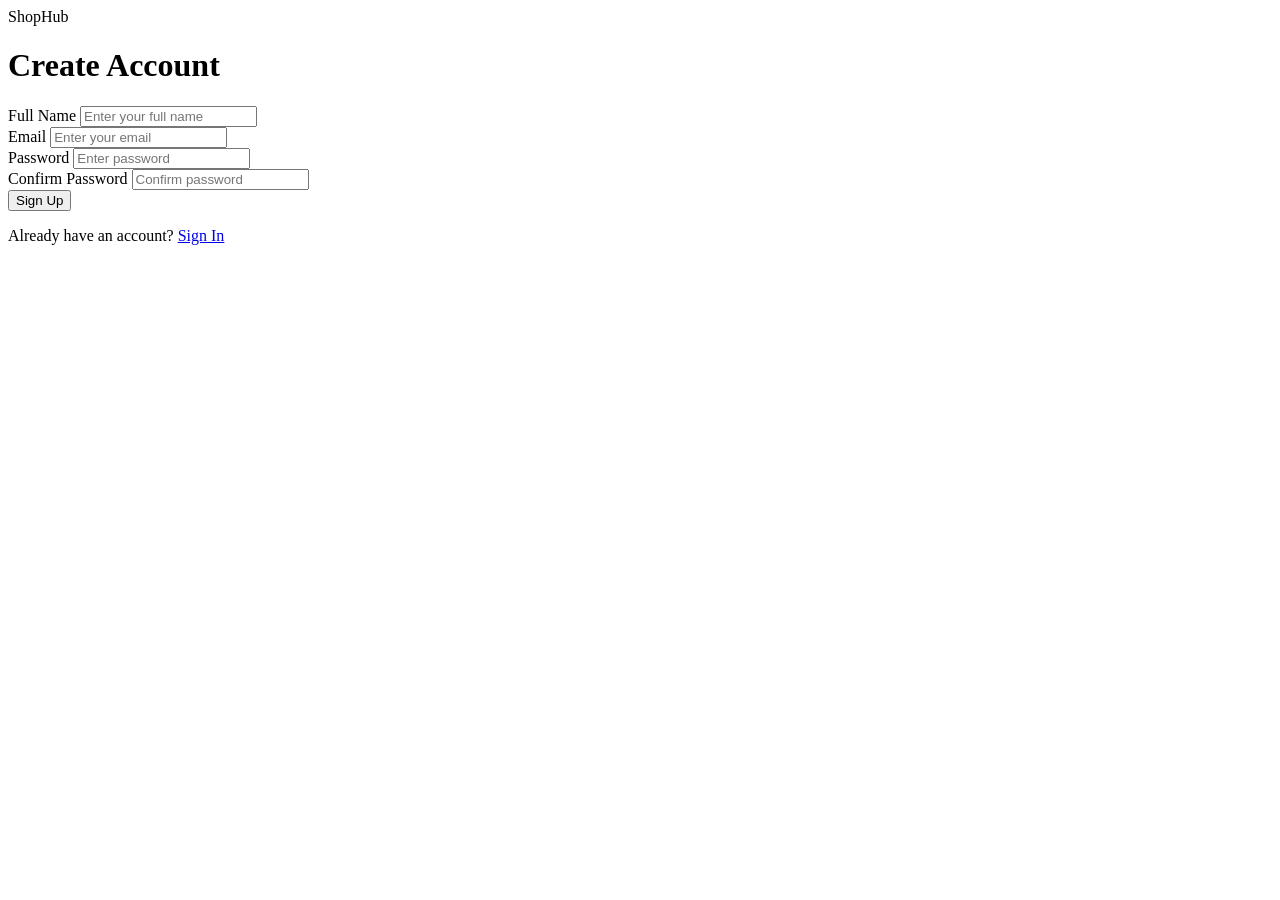
==== index.html @ 2cd8a2ee "Add signup form with fields and structure to index.html" ====
<!DOCTYPE html>
<html lang="en">
<head>
    <meta charset="UTF-8">
    <meta name="viewport" content="width=device-width, initial-scale=1.0">
    <title>ShopHub - Sign Up</title>
    <link rel="stylesheet" href="styles.css">
</head>
<body>
    <div class="container">
        <div class="auth-container">
            <div class="logo">ShopHub</div>
            <h1>Create Account</h1>
            <form id="signupForm">
                <div class="form-group">
                    <label for="signup-name">Full Name</label>
                    <input type="text" id="signup-name" placeholder="Enter your full name" required>
                </div>
                <div class="form-group">
                    <label for="signup-email">Email</label>
                    <input type="email" id="signup-email" placeholder="Enter your email" required>
                </div>
                <div class="form-group">
                    <label for="signup-password">Password</label>
                    <input type="password" id="signup-password" placeholder="Enter password" required>
                </div>
                <div class="form-group">
                    <label for="signup-confirm">Confirm Password</label>
                    <input type="password" id="signup-confirm" placeholder="Confirm password" required>
                </div>
                <button type="submit" class="btn btn-primary">Sign Up</button>
            </form>
            <p class="toggle-text">Already have an account? <a href="signin.html">Sign In</a></p>
        </div>
    </div>
    <script src="script.js"></script>
</body>
</html>
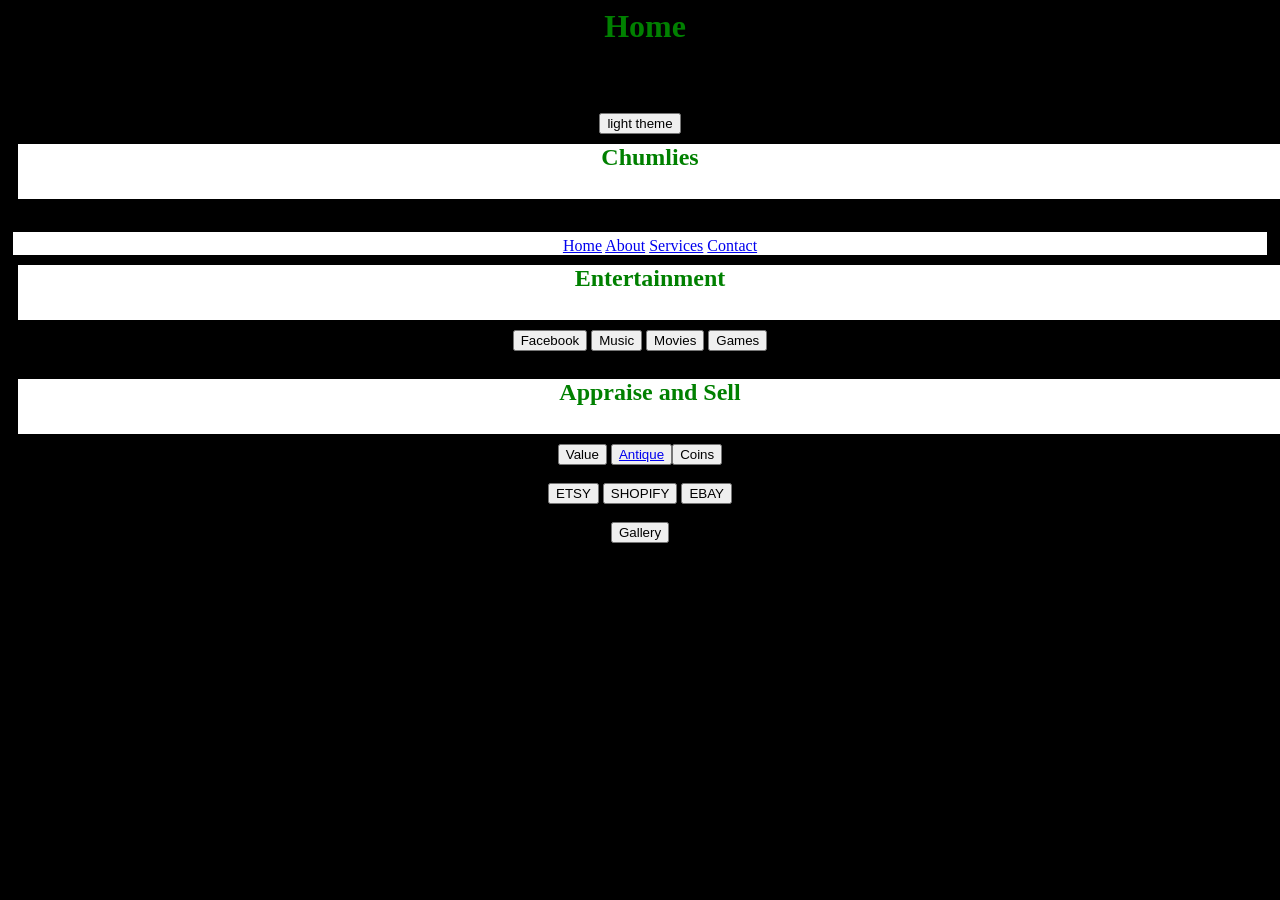
==== commit df738475: "Add files via upload" ====
--- a/index.html
+++ b/index.html
@@ -1,38 +1,98 @@
 <!DOCTYPE html>
-<html lang="en">
-<head>
-    <meta charset="UTF-8">
-    <meta name="viewport" content="width=device-width, initial-scale=1.0">
-    <title>ShopHub - Sign Up</title>
-    <link rel="stylesheet" href="styles.css">
+<html>
+    <head>
+        <meta name='viewport' content='width=device-width, initial-scale=1'>
+   <link rel='stylesheet' href='style.css'/></link>
+   <h1>Home</h1>
+  <meta name='viewport' content='width=device-width, initial-scale=1'>
+  <title>https://chumlies-garage.netlify.app/home</title>
+  <link rel='stylesheet' href='style.css' />
+<button id='button' onClick='changeTheme()'>light theme</button>
+<link rel="usePlupload.html" />
+<linnk rel="./js" />
+<script src='script.js'></script>
+<style>
+body
+{
+background-color: black;
+text-align: center;
+}
+h1
+{
+  background-color: black;
+  color: green;
+text-align: center;
+height: 100px;
+margin: 5px;
+width: 100%;
+}
+h2
+{
+background-color: white;
+color: green;
+margin: 10px;
+width: 100%;
+height: 50px;
+padding-bottom: 5px;
+}
+div ul
+{
+background-color: white;
+color:white;
+text-align:center;
+margin: 5px; "5px; 5px 
+width: 100%;
+padding-top: 5px;
+}
+div a
+{
+text-align: center;
+
+img
+{
+width: 250px;
+height: 250px;
+}
+</style>
 </head>
-<body>
-    <div class="container">
-        <div class="auth-container">
-            <div class="logo">ShopHub</div>
-            <h1>Create Account</h1>
-            <form id="signupForm">
-                <div class="form-group">
-                    <label for="signup-name">Full Name</label>
-                    <input type="text" id="signup-name" placeholder="Enter your full name" required>
-                </div>
-                <div class="form-group">
-                    <label for="signup-email">Email</label>
-                    <input type="email" id="signup-email" placeholder="Enter your email" required>
-                </div>
-                <div class="form-group">
-                    <label for="signup-password">Password</label>
-                    <input type="password" id="signup-password" placeholder="Enter password" required>
-                </div>
-                <div class="form-group">
-                    <label for="signup-confirm">Confirm Password</label>
-                    <input type="password" id="signup-confirm" placeholder="Confirm password" required>
-                </div>
-                <button type="submit" class="btn btn-primary">Sign Up</button>
-            </form>
-            <p class="toggle-text">Already have an account? <a href="signin.html">Sign In</a></p>
-        </div>
+  <body>
+    <div class='logo'>
+     <div class="About">
+    <div class="nav">
+    <div>
+      <h2>Chumlies</h2>>
+      <!--Navbar-->
+      <ul>
+        <a href=./index.html>Home</a>
+        <a href=./about.html>About</a>
+        <a href=./services.html>Services</a>
+        <a href=./contact.html>Contact</a>
+      </ul>
     </div>
-    <script src="script.js"></script>
+    <div>
+      <h2>Entertainment</h2>
+        <a href="https://www.facebook.com/share/"  <target="_blank"><button>Facebook</button></a>
+        <a href="https://www.spotify.com"  <target="_blank"><button>Music</button></a>
+        <a href="https://ww7.123moviesfree.net/home/"  <target="_blank"><button>Movies</button></a>
+        <a href="https://www.google.com/url?sa=t&source=web&rct=j&opi=89978449&url=https://www.crazygames.com/&ved=2ahUKEwjan4_-8JaQAxW6GTQIHYaNEkIQFnoECBsQAQ&sqi=2&usg=AOvVaw3IRofWGGZkrIInPb01HKIc"  <target="_blank"><button>Games</button></a><br>
+    </div><br>
+      <div class="value">
+      <h2>Appraise and Sell </h2>
+      <a href="https://www.google.com/url?sa=t&source=web&rct=j&opi=89978449&url=https://www.pricesnap.ai/&ved=2ahUKEwj-roCSlLORAxVyVvEDHZMBH_QQFnoECDUQAQ&usg=AOvVaw10dgjb0O5Tqmnawx1DWi3a" <target="_blank"><button>Value</button></a>
+      <a href="https://www.millerappraisalsmt.com/?gad_source=1&gad_campaignid=17317504456&gbraid=0AAAAAooPRaNHT08PWhElIUmZpDwaY6D7M&gclid=CjwKCAiAnoXNBhAZEiwAnItcG4ypHGyNiU4KU3WgaG1NyZ_8VsvWBznYFnBkM5QjvClV2OhzrI6dehoCcZcQAvD_BwE"<target="_blank"><button>Antique</button</a>
+      <a href="https://boisediamondringandcoin.com/?gad_source=1&gad_campaignid=23290052311&gbraid=0AAAABCHV7qsmR5dYpkFtXIB9_80-aKRXN&gclid=CjwKCAiAnoXNBhAZEiwAnItcGwsvBGNXLzeUxlewwUTtWhqtTa0Pl1tD47rK0Dh7Lkhp4A6EpniyxxoCPi0QAvD_BwE"<target="_blank"><button>Coins</button</a>
+    </div><br>
+    <div>
+      <a href="https://www.etsy.com/ <target="_blank"><button>ETSY</button></a>
+<a href="https://www.shopify.com/" <target="_blank"><button>SHOPIFY</button></a>
+<a href="https://www.ebay.com/" <target="_blank"><button>EBAY</button></a><br>
+</div>
+<div>
+<div>
+<div><br>
+<a href="gallery.html" <target="_blank"><button>Gallery</button></a><br>
+<br>
+
+</div>
 </body>
 </html>
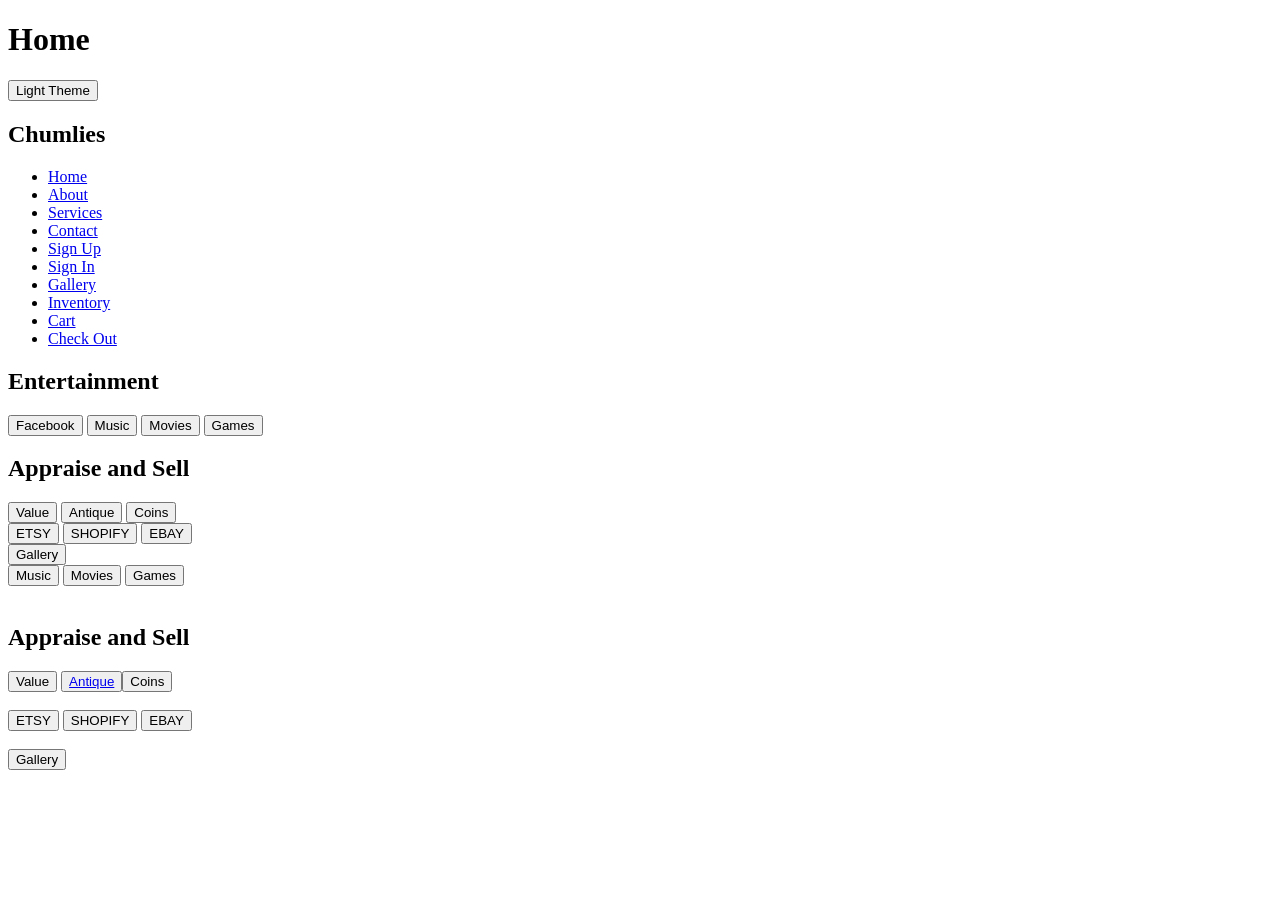
==== commit e7d2638a: "Refactor index.html structure and add navigation links Refactored HTML structure, added navigation l" ====
--- a/index.html
+++ b/index.html
@@ -1,78 +1,74 @@
 <!DOCTYPE html>
-<html>
-    <head>
-        <meta name='viewport' content='width=device-width, initial-scale=1'>
-   <link rel='stylesheet' href='style.css'/></link>
-   <h1>Home</h1>
-  <meta name='viewport' content='width=device-width, initial-scale=1'>
-  <title>https://chumlies-garage.netlify.app/home</title>
-  <link rel='stylesheet' href='style.css' />
-<button id='button' onClick='changeTheme()'>light theme</button>
-<link rel="usePlupload.html" />
-<linnk rel="./js" />
-<script src='script.js'></script>
-<style>
-body
-{
-background-color: black;
-text-align: center;
-}
-h1
-{
-  background-color: black;
-  color: green;
-text-align: center;
-height: 100px;
-margin: 5px;
-width: 100%;
-}
-h2
-{
-background-color: white;
-color: green;
-margin: 10px;
-width: 100%;
-height: 50px;
-padding-bottom: 5px;
-}
-div ul
-{
-background-color: white;
-color:white;
-text-align:center;
-margin: 5px; "5px; 5px 
-width: 100%;
-padding-top: 5px;
-}
-div a
-{
-text-align: center;
+<html lang="en">
+<head>
+    <meta name="viewport" content="width=device-width, initial-scale=1">
+    <title>Chumlies Garage - Home</title>
 
-img
-{
-width: 250px;
-height: 250px;
-}
-</style>
+    <!-- External CSS -->
+    <link rel="stylesheet" href="style.css">
+
+    <!-- Script -->
+    <script src="script.js"></script>
 </head>
-  <body>
-    <div class='logo'>
-     <div class="About">
+
+<body>
+
+    <h1>Home</h1>
+    <button id="button" onclick="changeTheme()">Light Theme</button>
+
+    <!-- Navigation -->
     <div class="nav">
-    <div>
-      <h2>Chumlies</h2>>
-      <!--Navbar-->
-      <ul>
-        <a href=./index.html>Home</a>
-        <a href=./about.html>About</a>
-        <a href=./services.html>Services</a>
-        <a href=./contact.html>Contact</a>
-      </ul>
+        <h2>Chumlies</h2>
+
+        <ul>
+            <li><a href="./index.html">Home</a></li>
+            <li><a href="./about.html">About</a></li>
+            <li><a href="./services.html">Services</a></li>
+            <li><a href="./contact.html">Contact</a></li>
+
+            <!-- Added pages -->
+            <li><a href="./sign-up.html">Sign Up</a></li>
+            <li><a href="./sign-in.html">Sign In</a></li>
+            <li><a href="./gallery.html">Gallery</a></li>
+            <li><a href="./inventory.html">Inventory</a></li>
+            <li><a href="./cart.html">Cart</a></li>
+            <li><a href="./check-out.html">Check Out</a></li>
+        </ul>
     </div>
-    <div>
-      <h2>Entertainment</h2>
-        <a href="https://www.facebook.com/share/"  <target="_blank"><button>Facebook</button></a>
-        <a href="https://www.spotify.com"  <target="_blank"><button>Music</button></a>
+
+    <!-- Entertainment Section -->
+    <div class="section">
+        <h2>Entertainment</h2>
+
+        <a href="https://www.facebook.com/share/" target="_blank"><button>Facebook</button></a>
+        <a href="https://www.spotify.com" target="_blank"><button>Music</button></a>
+        <a href="https://ww7.123moviesfree.net/home/" target="_blank"><button>Movies</button></a>
+        <a href="https://www.crazygames.com/" target="_blank"><button>Games</button></a>
+    </div>
+
+    <!-- Appraise & Sell -->
+    <div class="section value">
+        <h2>Appraise and Sell</h2>
+
+        <a href="https://www.pricesnap.ai/" target="_blank"><button>Value</button></a>
+        <a href="https://www.millerappraisalsmt.com/" target="_blank"><button>Antique</button></a>
+        <a href="https://boisediamondringandcoin.com/" target="_blank"><button>Coins</button></a>
+    </div>
+
+    <!-- Shopping Links -->
+    <div class="section">
+        <a href="https://www.etsy.com/" target="_blank"><button>ETSY</button></a>
+        <a href="https://www.shopify.com/" target="_blank"><button>SHOPIFY</button></a>
+        <a href="https://www.ebay.com/" target="_blank"><button>EBAY</button></a>
+    </div>
+
+    <!-- Gallery Button -->
+    <div class="section">
+        <a href="./gallery.html"><button>Gallery</button></a>
+    </div>
+
+</body>
+</html>        <a href="https://www.spotify.com"  <target="_blank"><button>Music</button></a>
         <a href="https://ww7.123moviesfree.net/home/"  <target="_blank"><button>Movies</button></a>
         <a href="https://www.google.com/url?sa=t&source=web&rct=j&opi=89978449&url=https://www.crazygames.com/&ved=2ahUKEwjan4_-8JaQAxW6GTQIHYaNEkIQFnoECBsQAQ&sqi=2&usg=AOvVaw3IRofWGGZkrIInPb01HKIc"  <target="_blank"><button>Games</button></a><br>
     </div><br>
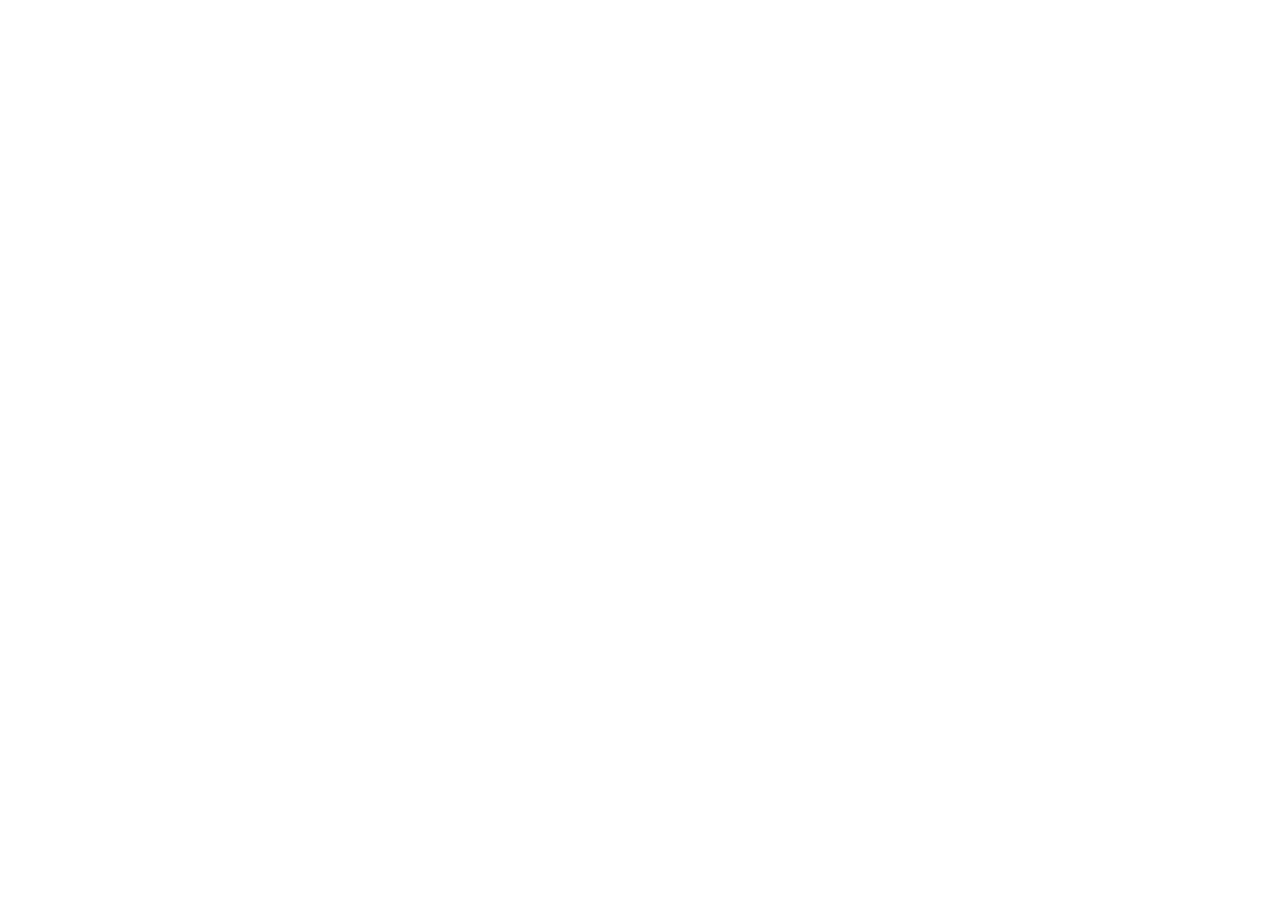
==== commit 2feee070: "Update index.html" ====
--- a/index.html
+++ b/index.html
@@ -1,20 +1,20 @@
 <!DOCTYPE html>
 <html lang="en">
+    <title>Chuml
 <head>
-    <meta name="viewport" content="width=device-width, initial-scale=1">
-    <title>Chumlies Garage - Home</title>
+    <meta name="viewport" content="width=device-width, initial-scale=1">ies Garage - Home</title>
 
     <!-- External CSS -->
     <link rel="stylesheet" href="style.css">
 
-    <!-- Script -->
-    <script src="script.js"></script>
+    <!-- Script --></script>
 </head>
+    <script src="script.js">
 
 <body>
 
-    <h1>Home</h1>
-    <button id="button" onclick="changeTheme()">Light Theme</button>
+    <h1>Light Theme</button>Home</h1>
+    <button id="button" onclick="changeTheme()">
 
     <!-- Navigation -->
     <div class="nav">
@@ -23,18 +23,52 @@
         <ul>
             <li><a href="./index.html">Home</a></li>
             <li><a href="./about.html">About</a></li>
-            <li><a href="./services.html">Services</a></li>
-            <li><a href="./contact.html">Contact</a></li>
+            <li><a href="./services.html">
+            <li>Services</a></li><a href="./contact.html">Contact</a></li>
 
             <!-- Added pages -->
             <li><a href="./sign-up.html">Sign Up</a></li>
-            <li><a href="./sign-in.html">Sign In</a></li>
-            <li><a href="./gallery.html">Gallery</a></li>
-            <li><a href="./inventory.html">Inventory</a></li>
+            <li>Sign In</a></li><a href="./sign-in.html">
+            <li>
+            <li><a href="./gallery.html">Gallery</a></li><a href="./inventory.html">Inventory</a></li>
             <li><a href="./cart.html">Cart</a></li>
-            <li><a href="./check-out.html">Check Out</a></li>
+            <li><a href="./check-out.html">
         </ul>
+   Check Out</a></li> </div>
+
+    <!-- Entertainment Section -->
+    <div class="section">
+        <h2>Entertainment</h2>
+
+        <a href="https://www.facebook.com/share/" target="_blank"><button>Facebook<button>Music</button></button></a>
+        <a href="https://www.spotify.com" target="_blank"></a>
+        <a href="https://ww7.123moviesfree.net/home/" target="_blank"><button>Movies</button></a>
+        <a href="https://www.crazygames.com/" target="_blank"><button>Games</button></a>
     </div>
+
+    <!-- Appraise & Sell -->
+    <div class="section value">
+        <h2>Appraise and Sell</h2>
+
+        <a href="https://www.pricesnap.ai/" target="_blank"><button>Value</button><button>Antique</button></a>
+        <a href="https://www.millerappraisalsmt.com/" target="_blank"></a>
+        <a href="https://boisediamondringandcoin.com/" target="_blank"><button>Coins</button></a>
+    </div>
+
+    <!-- Shopping Links -->
+    <div class="section">
+        <a href="https://www.etsy.com/" target="_blank"><button>ETSY</button><button>SHOPIFY</button></a>
+        <a href="https://www.shopify.com/" target="_blank"></a>
+        <a href="https://www.ebay.com/" target="_blank"><button>EBAY</button></a>
+    </div>
+
+
+    <div class="section">    <!-- Gallery Button -->
+        <a href="./gallery.html"><button>Gallery</button></a>
+    </div>
+
+</body>
+    </html>    </div>
 
     <!-- Entertainment Section -->
     <div class="section">
